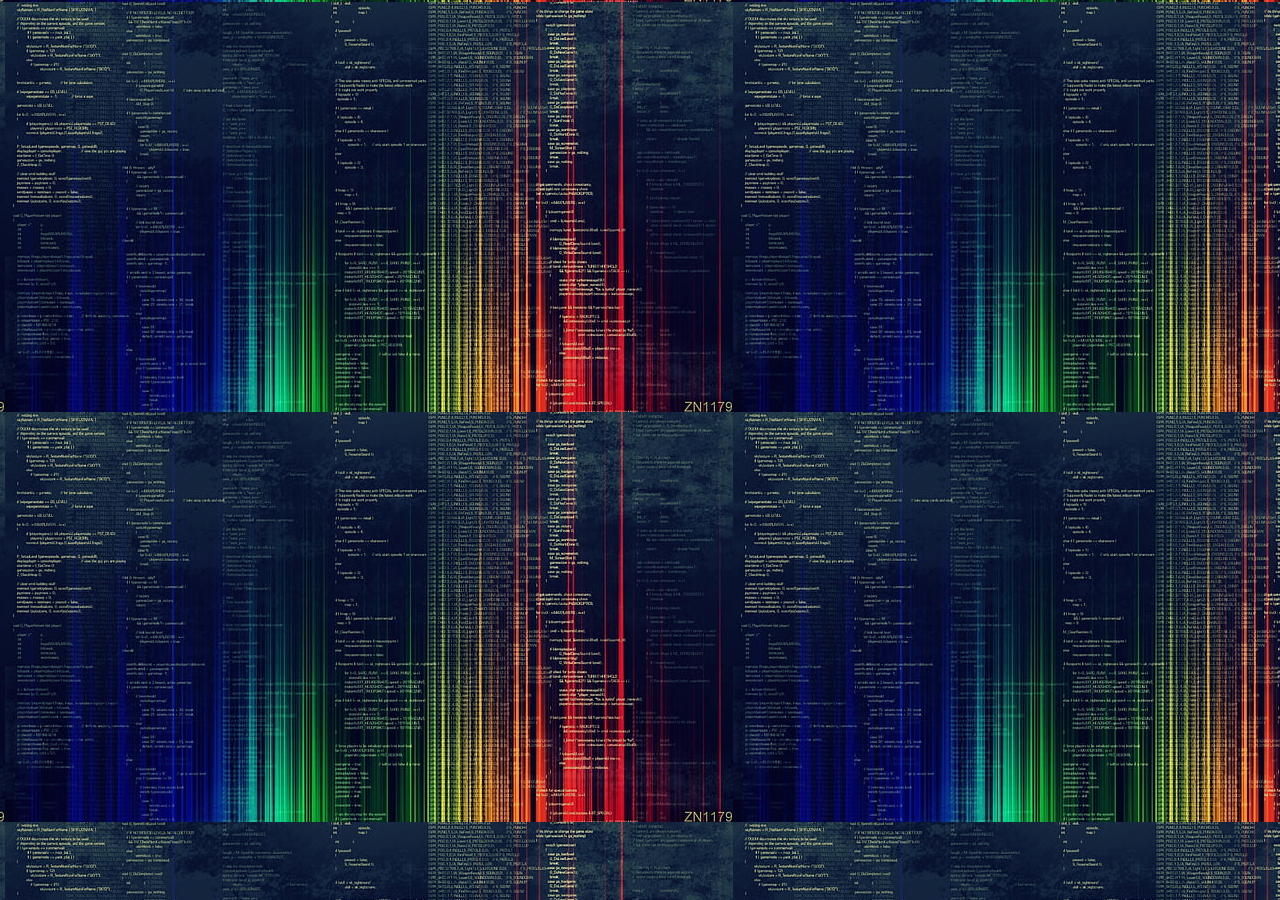
==== index.html @ 56120cd8 "first commit" ====
<!DOCTYPE html>
<html lang="en">
<head>
    <meta charset="UTF-8">
    <meta name="viewport" content="width=device-width, initial-scale=1.0">
    <link rel="stylesheet" href="./css/style.css">
    <title>El mundo de la programacion</title>
</head>
<body>
    <header>
        <nav class="navbar">
            
        </nav>
    </header>
    <main></main>
    <article></article>
    <aside></aside>
    <footer></footer>
</body>
</html>
---- css/style.css ----
* {
    padding: 3px;
    margin: 2px;
    margin-left: 5px;
    font-family:;
}

html {
    font-size: 10px;
    font-family:;
}

body {
    background-color: #2e1279fe;
    background-image: url(../img/coderainbow.jpg);
    background-image: cover;
    font-size: 2rem;
    font-family: "Signika Negative", sans-serif;
}
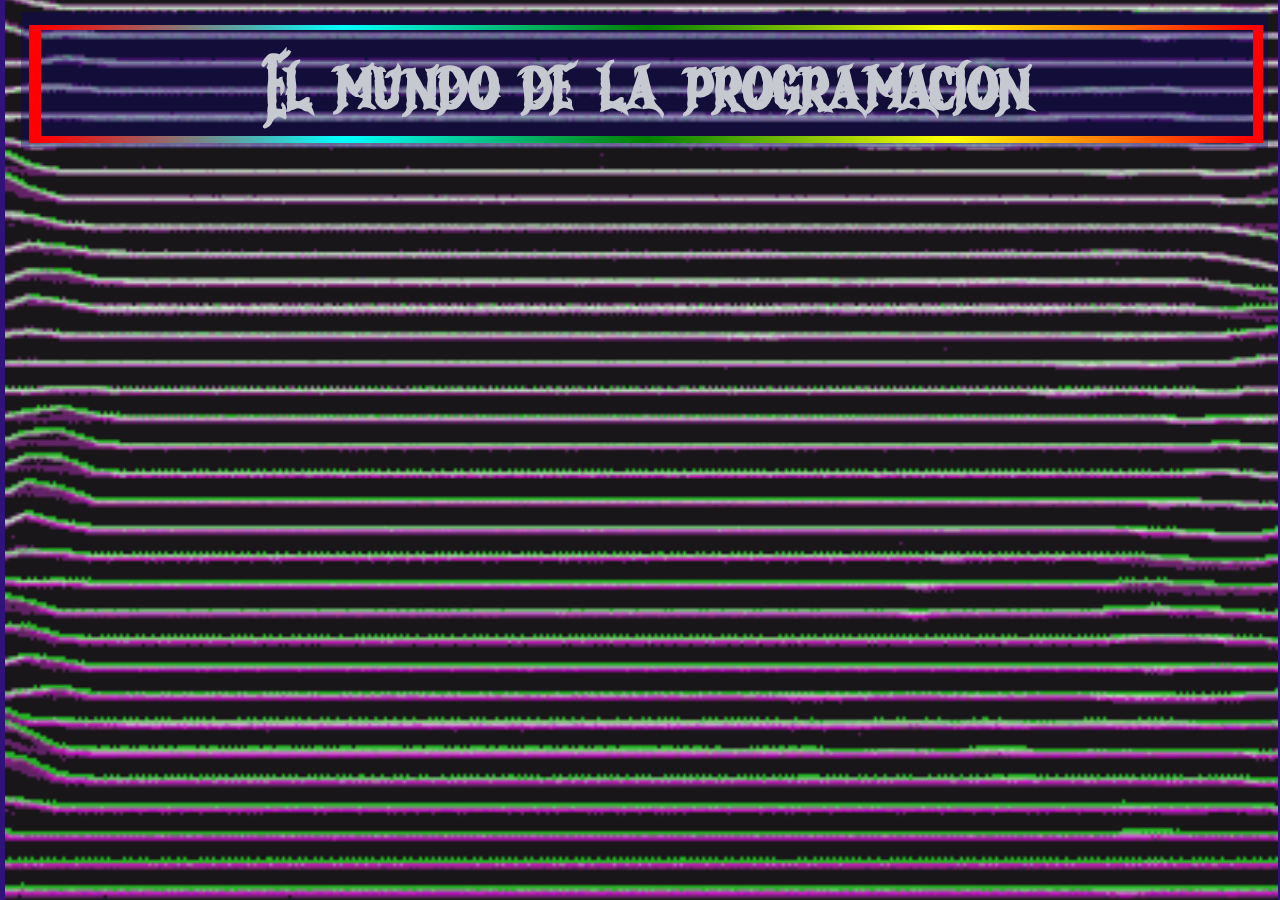
==== commit 131d6ab2: "agregar music and h1" ====
--- a/index.html
+++ b/index.html
@@ -9,12 +9,18 @@
 <body>
     <header>
         <nav class="navbar">
-            
+
         </nav>
+        <h1>El mundo de la programacion </></h1>
     </header>
     <main></main>
     <article></article>
     <aside></aside>
     <footer></footer>
+    <audio id="cancion1" src="./music/Peces Raros - Aluminio (Desiree Nemcik Remix).mp3" autoplay loop style="display: none;"></audio>
+    <audio id="cancion2" src="./music/Peces Raros - Fabulaciones (Emiliano Demarco & Abuk Remix).mp3" autoplay loop style="display: none;"></audio>
+    <audio id="cancion3" src="./music/Peces Raros - Infieles (Brigado Crew Remix).mp3" autoplay loop style="display: none;"></audio>
+    <audio id="cancion4" src="./music/Peces Raros - Insuficiente (Agustin Giri Remix).mp3" autoplay loop style="display: none;"></audio>
+    <audio id="cancion5" src="./music/Peces Raros Óxido.mp3" autoplay loop style="display: none;"></audio>
 </body>
 </html>--- a/css/style.css
+++ b/css/style.css
@@ -2,18 +2,44 @@
     padding: 3px;
     margin: 2px;
     margin-left: 5px;
-    font-family:;
+    font-family: "danger_font";
 }
 
 html {
     font-size: 10px;
-    font-family:;
+    font-family: "danger_font";
 }
+@font-face {
+    font-family: "danger_font";
+    src: url("../fonts/DangerNightPersonalUse-owdl4.otf") format("truetype");
+}
+
 
 body {
     background-color: #2e1279fe;
-    background-image: url(../img/coderainbow.jpg);
-    background-image: cover;
-    font-size: 2rem;
-    font-family: "Signika Negative", sans-serif;
+    background-image: url(../img/backfondgif.gif);
+    background-size: cover;
+    background-position: center;
+    background-repeat: no-repeat;
+}
+
+h1 {
+    font-size: 10rem;
+    display: flex;
+    justify-content: center;
+    color: rgb(198, 201, 208);
+    border-width: 5px 10px 7px 12px; /* Ancho de los bordes */
+    border-style: solid; /* Estilo de los bordes */
+    border-image: linear-gradient(to right, red, cyan, green, yellow, red); /* Gradiente de colores */
+    border-image-slice: 1; /* Espacio para el gradiente */
+    animation: movimiento-color 1s infinite linear; /* Animación de movimiento */
+}
+
+@keyframes movimiento-color {
+    0% { border-image-offset: 0; } /* Inicio del gradiente en la parte superior */
+    100% { border-image-offset: 100%; } /* Fin del gradiente en la parte superior */
+
+}
+header {
+    background-color: rgba(8, 0, 120, 0.348);
 }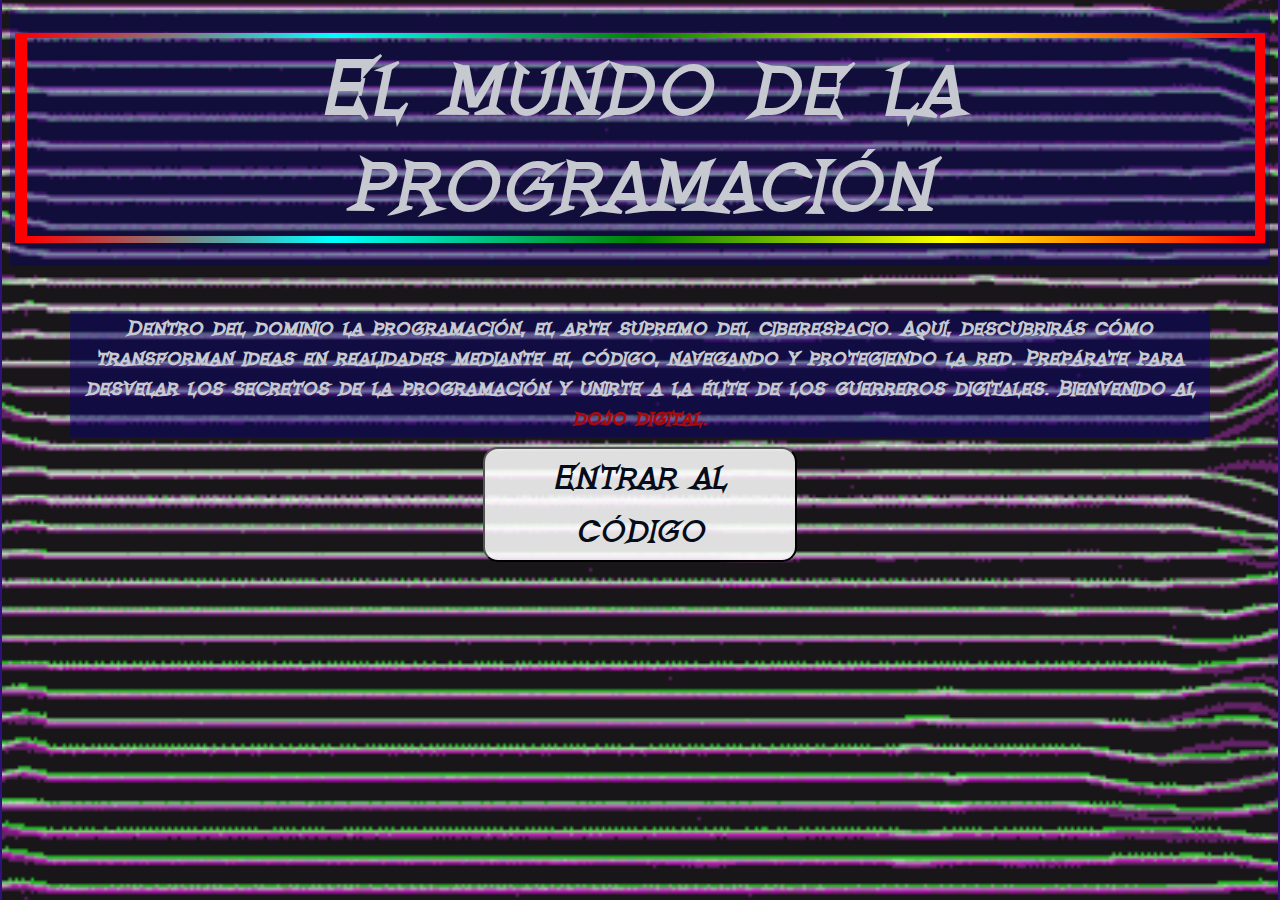
==== commit d8527de0: "agregar carrousel y estilos" ====
--- a/index.html
+++ b/index.html
@@ -1,26 +1,32 @@
 <!DOCTYPE html>
-<html lang="en">
+<html lang="es">
 <head>
     <meta charset="UTF-8">
     <meta name="viewport" content="width=device-width, initial-scale=1.0">
+    <link rel="stylesheet" href="./css/bootstrap.min.css">
     <link rel="stylesheet" href="./css/style.css">
-    <title>El mundo de la programacion</title>
+    <title>El mundo de la programación</title>
 </head>
 <body>
     <header>
-        <nav class="navbar">
+        <h1>El mundo de la programación</h1>
+    </header>
 
-        </nav>
-        <h1>El mundo de la programacion </></h1>
-    </header>
-    <main></main>
-    <article></article>
-    <aside></aside>
-    <footer></footer>
-    <audio id="cancion1" src="./music/Peces Raros - Aluminio (Desiree Nemcik Remix).mp3" autoplay loop style="display: none;"></audio>
-    <audio id="cancion2" src="./music/Peces Raros - Fabulaciones (Emiliano Demarco & Abuk Remix).mp3" autoplay loop style="display: none;"></audio>
-    <audio id="cancion3" src="./music/Peces Raros - Infieles (Brigado Crew Remix).mp3" autoplay loop style="display: none;"></audio>
-    <audio id="cancion4" src="./music/Peces Raros - Insuficiente (Agustin Giri Remix).mp3" autoplay loop style="display: none;"></audio>
-    <audio id="cancion5" src="./music/Peces Raros Óxido.mp3" autoplay loop style="display: none;"></audio>
+    <main>
+        <div class="container primertext">
+            Dentro del dominio la programación, el arte supremo del ciberespacio. Aquí, 
+            descubrirás cómo transforman ideas en realidades mediante el código,
+            navegando y protegiendo la red. Prepárate para desvelar los 
+            secretos de la programación y unirte a la élite de los guerreros
+            digitales. Bienvenido al <span class="resaltar">dojo digital.</span>
+        </div>
+    </main>
+    <div class="before-page f">
+        <button id="enterButton" class="giant-button textt">Entrar al código</button>
+    </div>
+
+    
+    <script src="./js/bootstrap.min.js"></script>
+    <script src="./js/script.js"></script>
 </body>
 </html>--- a/css/style.css
+++ b/css/style.css
@@ -1,19 +1,18 @@
 * {
     padding: 3px;
     margin: 2px;
-    margin-left: 5px;
-    font-family: "danger_font";
+    font-family: "romanicumitalic", sans-serif;
 }
 
 html {
     font-size: 10px;
-    font-family: "danger_font";
-}
-@font-face {
-    font-family: "danger_font";
-    src: url("../fonts/DangerNightPersonalUse-owdl4.otf") format("truetype");
+    font-family: "romanicumitalic", sans-serif;
 }
 
+@font-face {
+    font-family: "romanicumitalic";
+    src: url("../fonts/Romanicum Bold Italic.ttf") format("truetype");
+}
 
 body {
     background-color: #2e1279fe;
@@ -24,22 +23,63 @@
 }
 
 h1 {
-    font-size: 10rem;
-    display: flex;
-    justify-content: center;
+    text-align: center;
+    margin-top: 20px;
+    margin-bottom: 20px;
+    font-size: 8rem;
     color: rgb(198, 201, 208);
-    border-width: 5px 10px 7px 12px; /* Ancho de los bordes */
-    border-style: solid; /* Estilo de los bordes */
-    border-image: linear-gradient(to right, red, cyan, green, yellow, red); /* Gradiente de colores */
-    border-image-slice: 1; /* Espacio para el gradiente */
-    animation: movimiento-color 1s infinite linear; /* Animación de movimiento */
+    border-width: 5px 10px 7px 12px;
+    border-style: solid;
+    border-image: linear-gradient(to right, red, cyan, green, yellow, red);
+    border-image-slice: 1;
+    animation: movimiento-color 1s infinite linear;
 }
 
 @keyframes movimiento-color {
-    0% { border-image-offset: 0; } /* Inicio del gradiente en la parte superior */
-    100% { border-image-offset: 100%; } /* Fin del gradiente en la parte superior */
+    0% { border-image-offset: 0; }
+    100% { border-image-offset: 100%; }
+}
 
+header {
+    background-color: rgba(8, 0, 120, 0.363);
 }
-header {
-    background-color: rgba(8, 0, 120, 0.348);
+
+.primertext {
+    margin-top: 40px;
+    font-size: 20px;
+    font-weight: bold;
+    color: rgb(198, 201, 208);
+    text-align: center;
+    background-color: rgba(8, 0, 120, 0.445);
+}
+
+.textt {
+    font-size: 35px;
+    color: rgb(6, 12, 26);
+    display: flex;
+    justify-content: center;
+    align-items: center;
+    height: 50%;
+    width: 25%;
+    background-color: rgba(255, 255, 255, 0.863);
+}
+
+.f {
+    display: flex;
+    justify-content: center;
+    align-items: center;
+}
+
+.giant-button {
+    border-radius: 15px;
+    cursor: pointer;
+    transition: background-color 0.3s;
+}
+
+.giant-button:hover {
+    background-color: #f5f5f5bb;
+}
+
+.resaltar {
+    color: #a80a0a;
 }